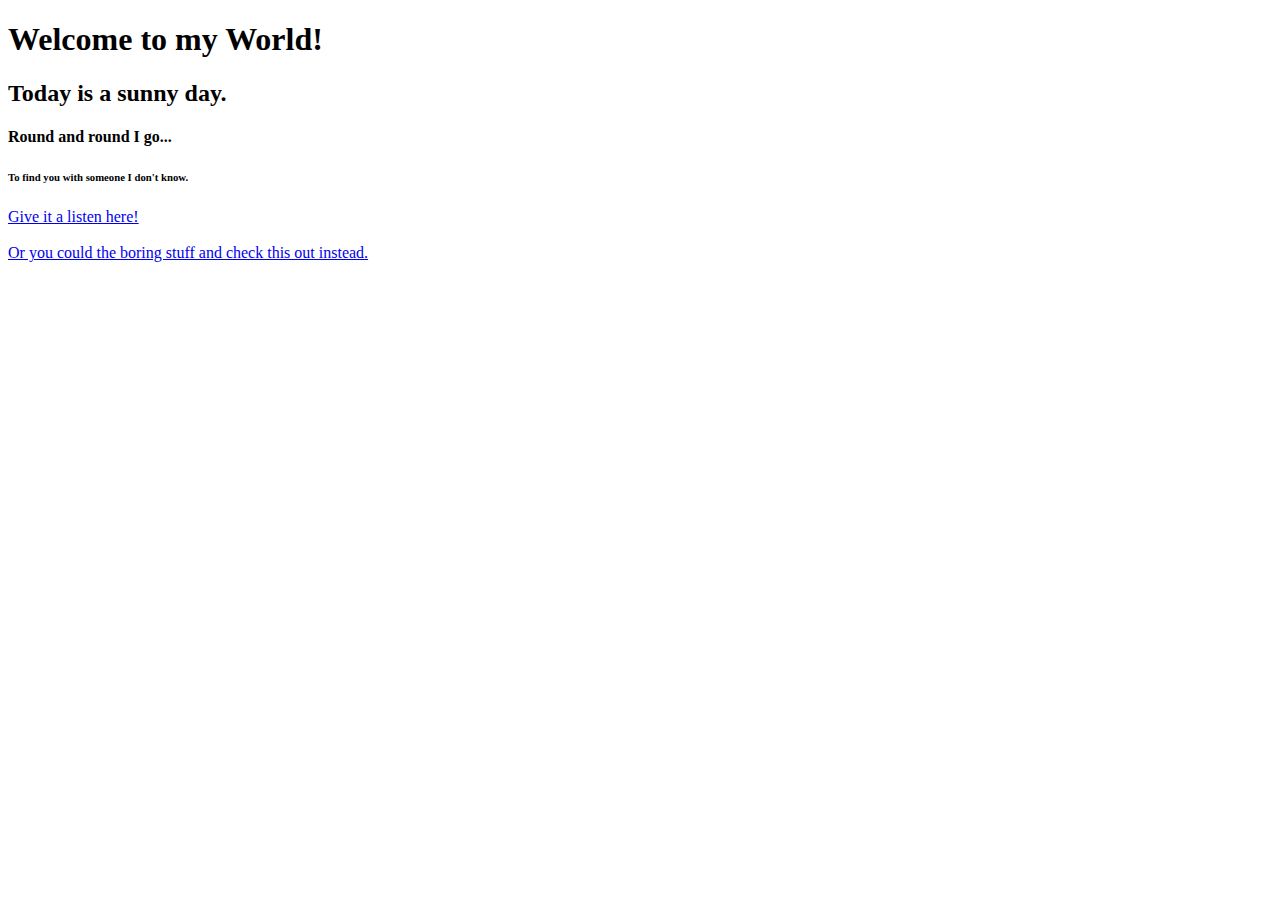
==== index.html @ a866b2db "first code" ====
<!DOCTYPE html>
<html lang="en">
    <head>
        <meta charset="UTF-8">
        <meta name="viewport" content="width=device-width, initial-scale=1.0">
        <title>Document</title>
    </head>
    <body>
        <h1>Welcome to my World!</h1>
        <h2>Today is a sunny day.</h2>
        <h4>Round and round I go...</h4>
        <h6>To find you with someone I don't know.</h6>
        <a href="https://drive.google.com/file/d/1nT7bcXIawWSuTLWJhkFlb76jfqmxxcka/view?usp=drive_link">Give it a listen here!</a>
        <br><br><a href="https://techup.live">Or you could the boring stuff and check this out instead.</a>

    </body>
    </html>
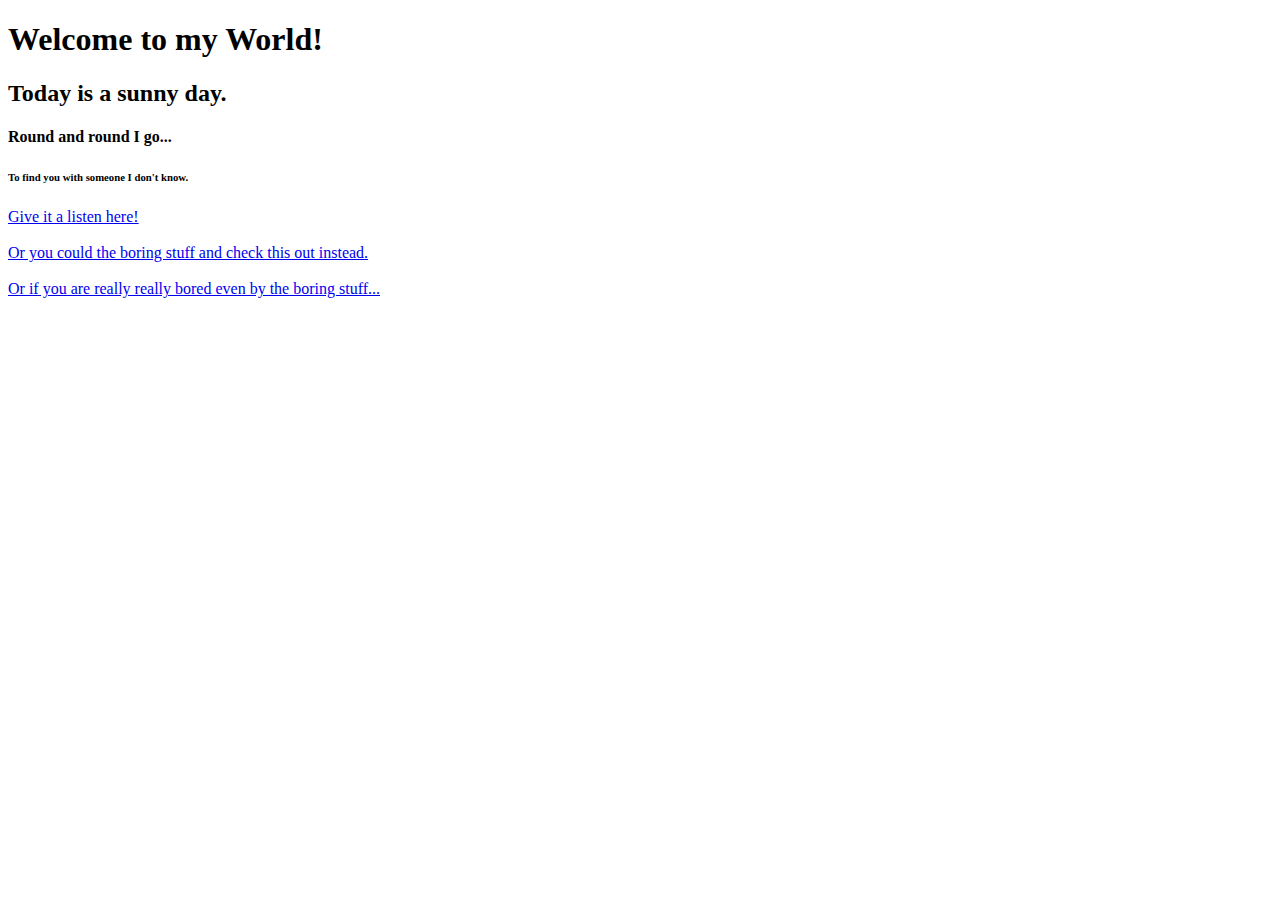
==== commit c5819fea: "second commit" ====
--- a/index.html
+++ b/index.html
@@ -12,7 +12,7 @@
         <h6>To find you with someone I don't know.</h6>
         <a href="https://drive.google.com/file/d/1nT7bcXIawWSuTLWJhkFlb76jfqmxxcka/view?usp=drive_link">Give it a listen here!</a>
         <br><br><a href="https://techup.live">Or you could the boring stuff and check this out instead.</a>
-
+        <br><br><a href="https://google.com">Or if you are really really bored even by the boring stuff...</a>
     </body>
     </html>
     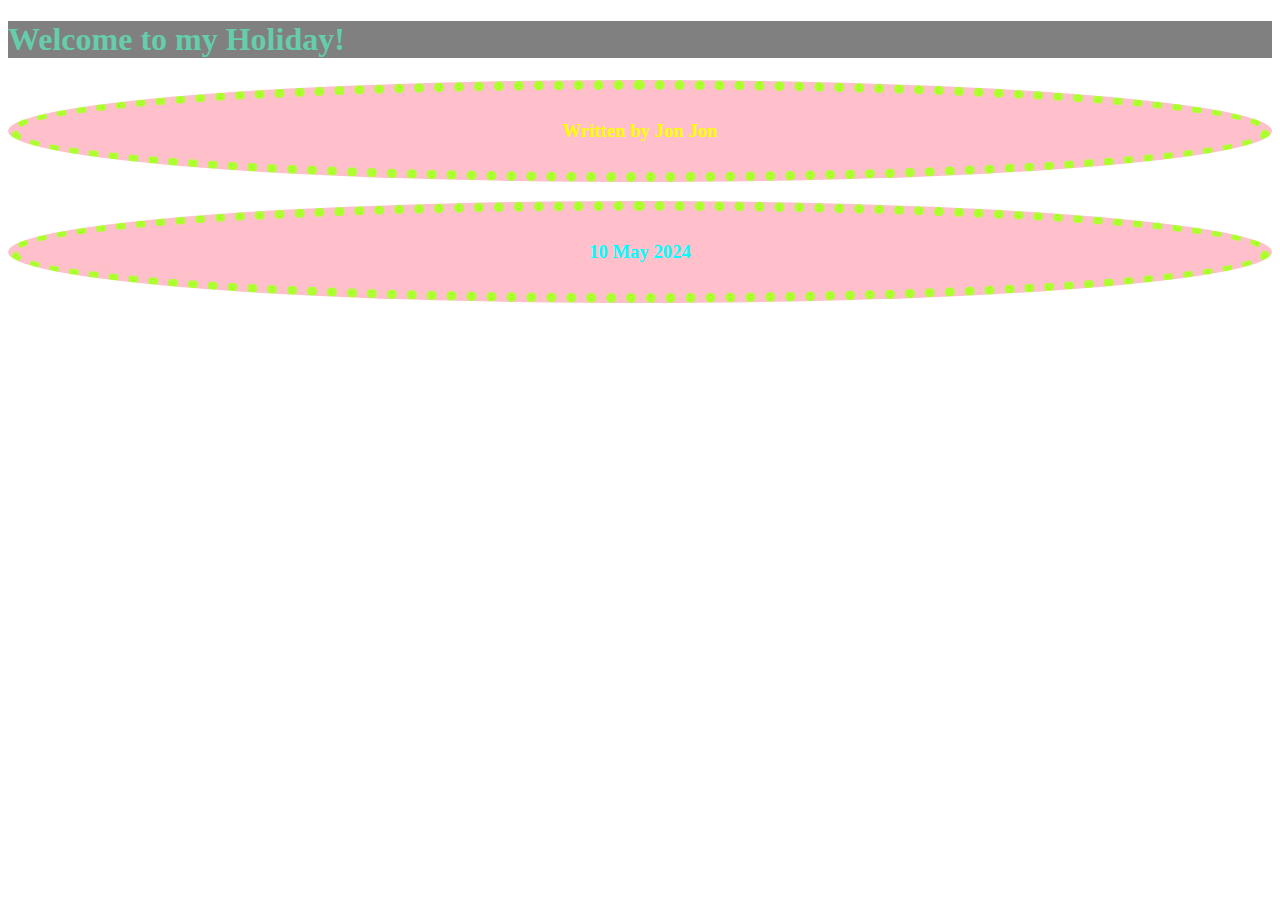
==== commit d1ecaf87: "work done for the day" ====
--- a/index.html
+++ b/index.html
@@ -1,18 +1,14 @@
 <!DOCTYPE html>
 <html lang="en">
-    <head>
-        <meta charset="UTF-8">
-        <meta name="viewport" content="width=device-width, initial-scale=1.0">
-        <title>Document</title>
-    </head>
-    <body>
-        <h1>Welcome to my World!</h1>
-        <h2>Today is a sunny day.</h2>
-        <h4>Round and round I go...</h4>
-        <h6>To find you with someone I don't know.</h6>
-        <a href="https://drive.google.com/file/d/1nT7bcXIawWSuTLWJhkFlb76jfqmxxcka/view?usp=drive_link">Give it a listen here!</a>
-        <br><br><a href="https://techup.live">Or you could the boring stuff and check this out instead.</a>
-        <br><br><a href="https://google.com">Or if you are really really bored even by the boring stuff...</a>
-    </body>
-    </html>
-    +<head>
+    <meta charset="UTF-8">
+    <meta name="viewport" content="width=device-width, initial-scale=1.0">
+    <title>Document</title>
+    <link rel="stylesheet" href="style.css">
+</head>
+<body>
+<h1 class="rambo">Welcome to my Holiday!</h1>
+<h3 class="dumbo" id="important">Written by Jon Jon</h3>
+<h3 class="dumbo" id="less important">10 May 2024</h3>
+</body>
+</html>
--- a/style.css
+++ b/style.css
@@ -0,0 +1,21 @@
+h1{
+    color: mediumaquamarine;
+}
+h3{
+    color:aqua;
+    background-color: rgb(100, 26, 133);
+    text-align: center;
+    border: 10px greenyellow dotted;
+    border-radius: 100%;
+    padding-block: 30px;
+
+}
+.rambo {
+    background-color: gray;
+}
+.dumbo {
+    background-color: pink;
+}
+#important {
+    color: yellow;
+}
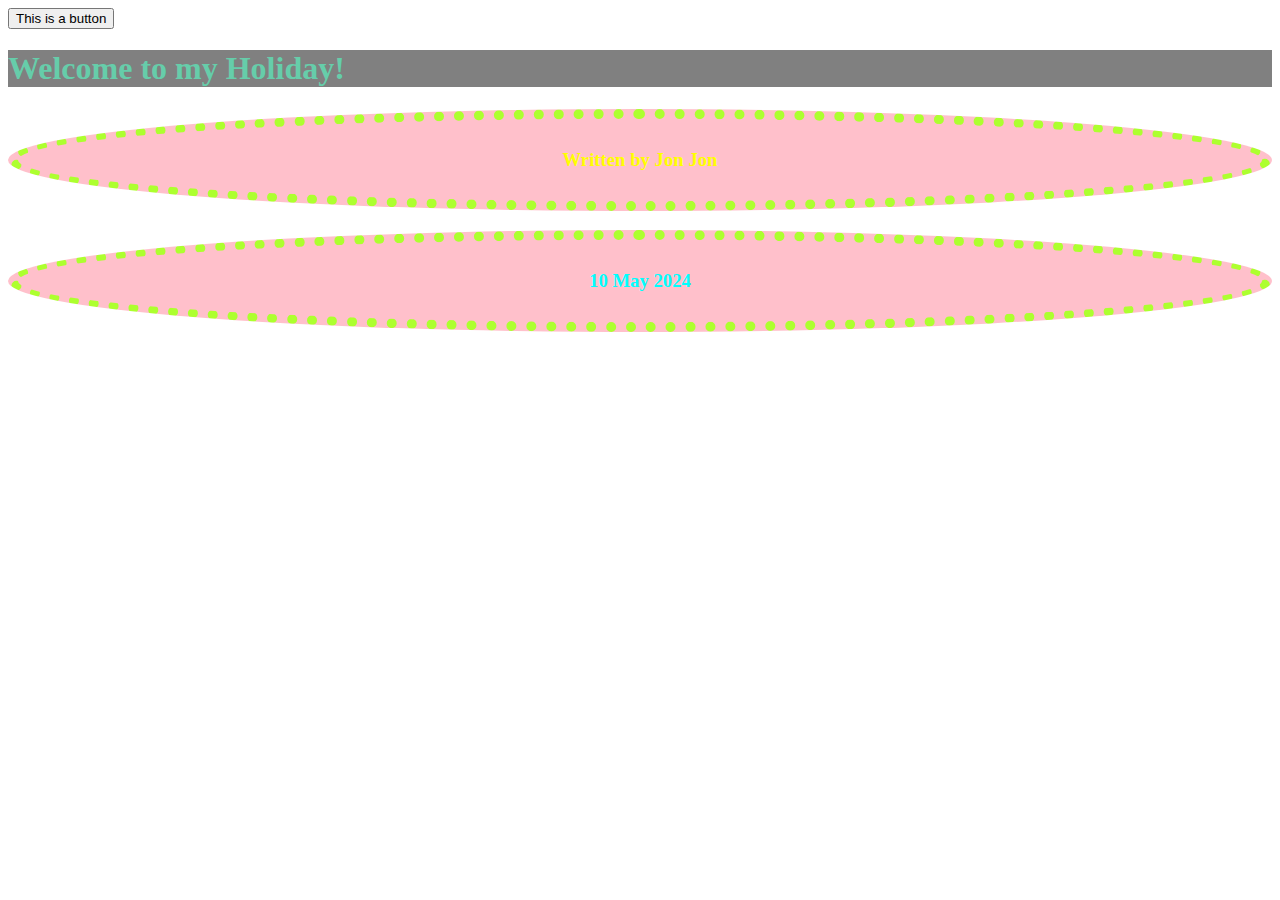
==== commit 6637ad0c: "updated" ====
--- a/index.html
+++ b/index.html
@@ -5,6 +5,8 @@
     <meta name="viewport" content="width=device-width, initial-scale=1.0">
     <title>Document</title>
     <link rel="stylesheet" href="style.css">
+    <script src="script.js"></script>
+    <button onclick="sayHello()">This is a button</button>
 </head>
 <body>
 <h1 class="rambo">Welcome to my Holiday!</h1>
